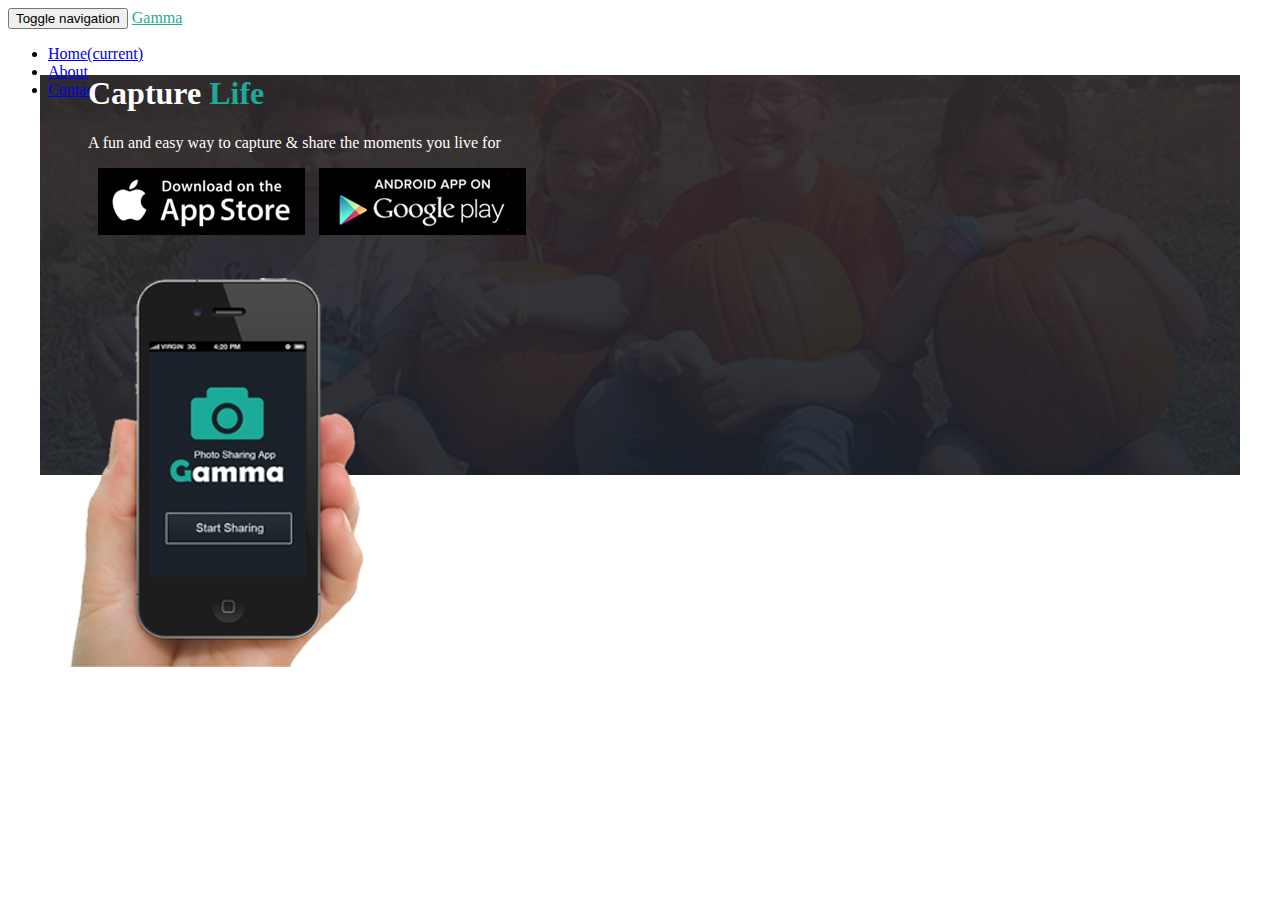
==== index.html @ cf2d4a8d "updated" ====
<!DOCTYPE html>
 <html lang="en-us">
 <head>
   <meta http-equiv="X-UA-Compatible" content="IE=Edge">
   <meta name="viewport" content="width=device-width, initial-scale=1">
   <meta charset="UTF-8">
   <title>Bootstrap class-Week1</title>

<!-- Bootstrap -->
<link href="https://maxcdn.bootstrapcdn.com/bootstrap/3.3.6/css/bootstrap.min.css" rel="stylesheet" integrity="sha384-1q8mTJOASx8j1Au+a5WDVnPi2lkFfwwEAa8hDDdjZlpLegxhjVME1fgjWPGmkzs7" crossorigin="anonymous">

<!-- JavaScript plugins (requires jQuery) -->
<script src="https://maxcdn.bootstrapcdn.com/bootstrap/3.3.6/js/bootstrap.min.js" integrity="sha384-0mSbJDEHialfmuBBQP6A4Qrprq5OVfW37PRR3j5ELqxss1yVqOtnepnHVP9aJ7xS" crossorigin="anonymous"></script>

<script src="http://code.jquery.com/jquery-2.1.0.min.js"></script>
<script
src="http://netdna.bootstrapcdn.com/bootstrap/3.3.5/js/bootstrap.min.js">
</script> 

 <!-- CSS -->
<link rel="stylesheet" href="css/normal.css">
<link rel="stylesheet" href="css/font-awesome.css">
<link rel="stylesheet" type="text/css" href="css/custom.css">
 </head>


 <body>
<!-- Navigation -->
<nav class="navbar navbar-default">
  <div class="container">
    <!-- Brand and toggle get grouped for better mobile display -->
    <div class="navbar-header">
      <button type="button" class="navbar-toggle collapsed" data-toggle="collapse" data-target="#bs-example-navbar-collapse-1" aria-expanded="false">
        <span class="sr-only">Toggle navigation</span>
        <span class="icon-bar"></span>
        <span class="icon-bar"></span>
        <span class="icon-bar"></span>
      </button>
      <a class="navbar-brand logocolor" href="#">Gamma</a>
    </div>

    <!-- Collect the nav links, forms, and other content for toggling -->
    <div class="collapse navbar-collapse" id="bs-example-navbar-collapse-1">
      <ul class="nav navbar-nav">
        <li class="active"><a href="#">Home<span class="sr-only">(current)</span></a></li>
        <li><a href="#">About</a></li>
        <li><a href="#">Contact</a></li>
         </ul>
    </div>
  </div>
</nav>

<!-- Jumbotron -->
<div class="container-fluid">
 <div class="jumbotron">


<div class="col-md-6 alignbox">
 <h1 class="my-jumbotron">Capture <span>Life</span></h1>
 <p class="my-jumbotron">A fun and easy way to capture & share the moments you live for</p>
 <a class="btn btn-default removebackgr space"><img src="images/applstore.png"></a>
 <a class="btn btn-default removebackgr space"><img src="images/googleplay.png"></a>
</div>

<div class="col-md-6 phone-hide"><img src="images/handwithphone.png">
</div>


 </div> 
</div>

 </body>
 </html>
---- css/custom.css ----
/* Navigation */
a.navbar-brand.logocolor {
	color: #28a998;
}


/* Jumbothron */
.jumbotron {
	background: #FFFFFF url(../images/backimage.jpg) no-repeat top center;
	height: 400px;
}

.container-fluid {
	margin-top: -45px;
}

h1.my-jumbotron {
	color: #ffffff;
	position: relative;
}

h1.my-jumbotron span {
	color: #1caa99;	
}
p.my-jumbotron {
	color: #ffffff;
	position: relative;
}

.col-md-6.alignbox {
padding-left: 80px;
}


/* Jumbothron buttons */
.btn.btn-default.removebackgr {
	background-color: transparent;
	width: auto;
	height: auto;
	padding: 0;
}

.btn.btn-default.removebackgr.space {
	margin-left: 10px;
	margin-top: 10px;
}


/* Hide Jumbothron image (hand with phone) on small devices and tablets */

@media only screen and (max-width: 768px) {
.col-md-6.phone-hide {
display: none;
}
} 


@media only screen and (max-width: 970px) {
.col-md-6.phone-hide {
display: none;
}
}
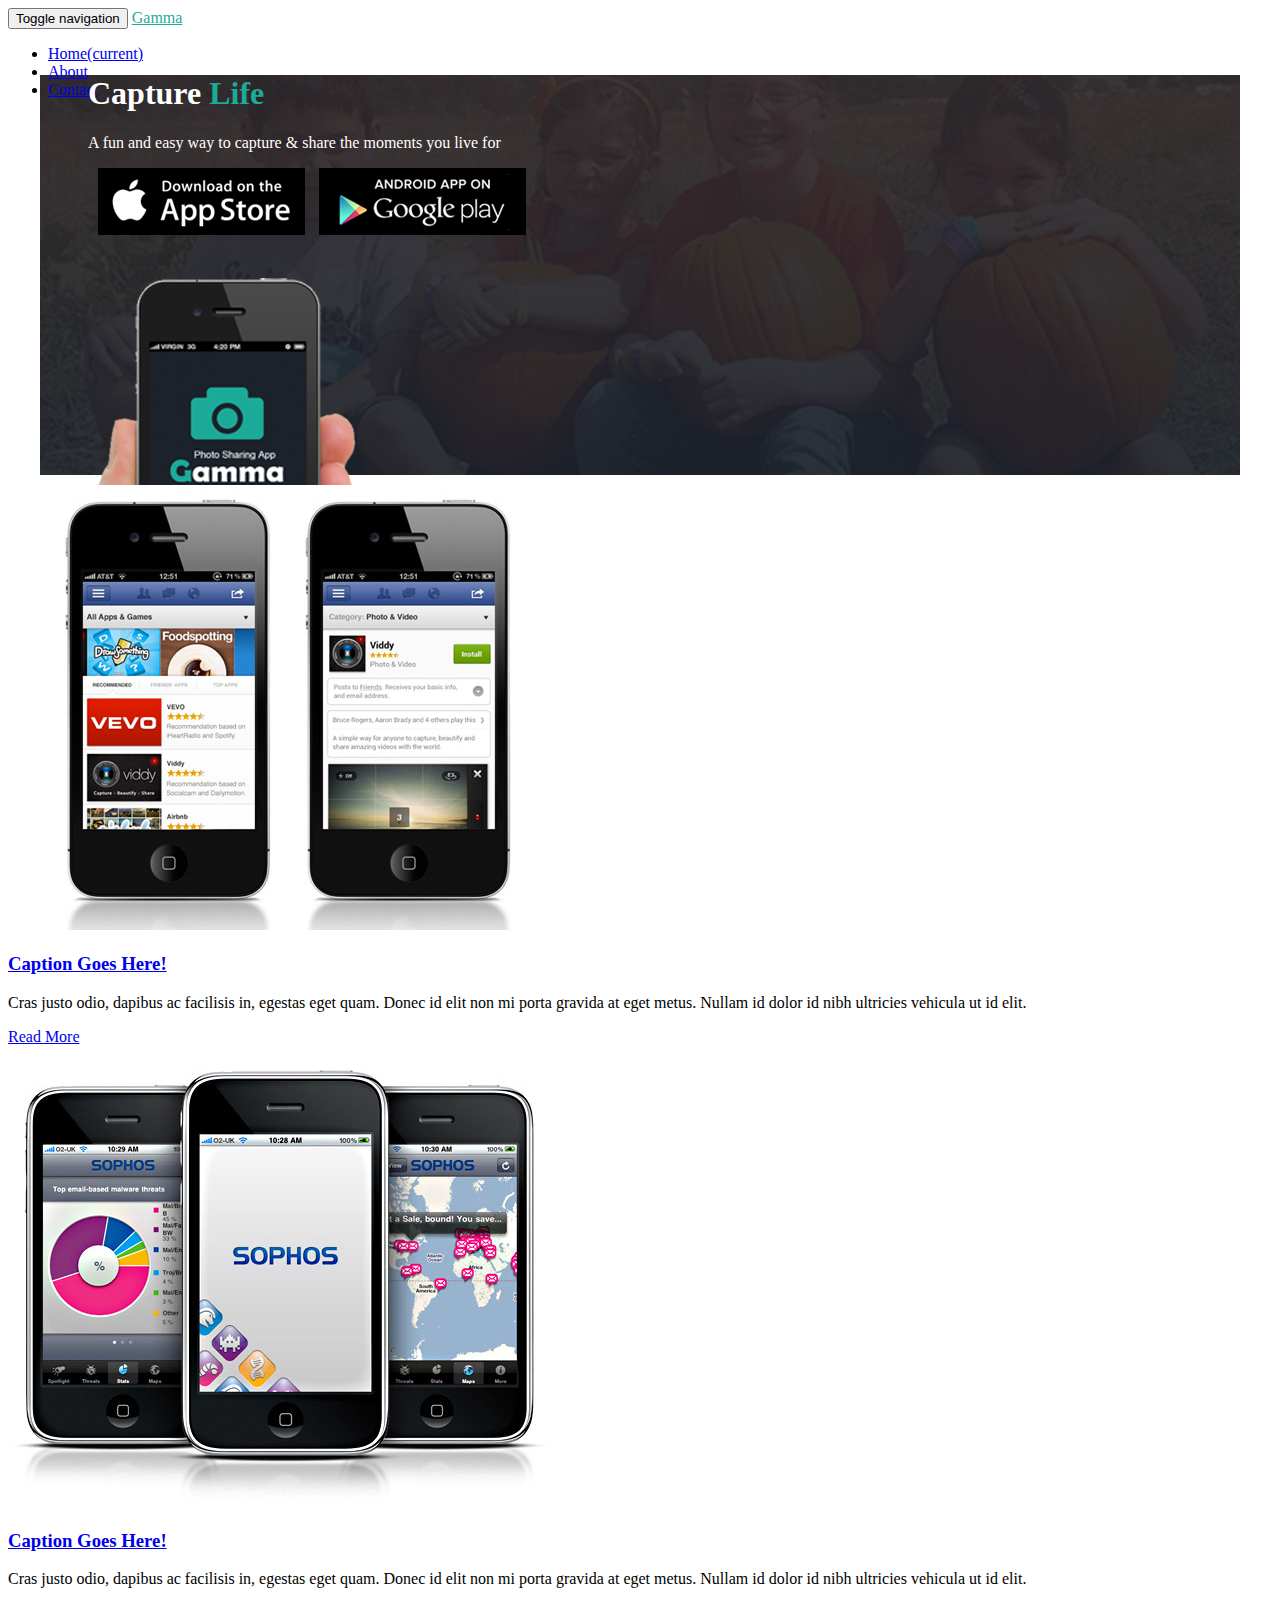
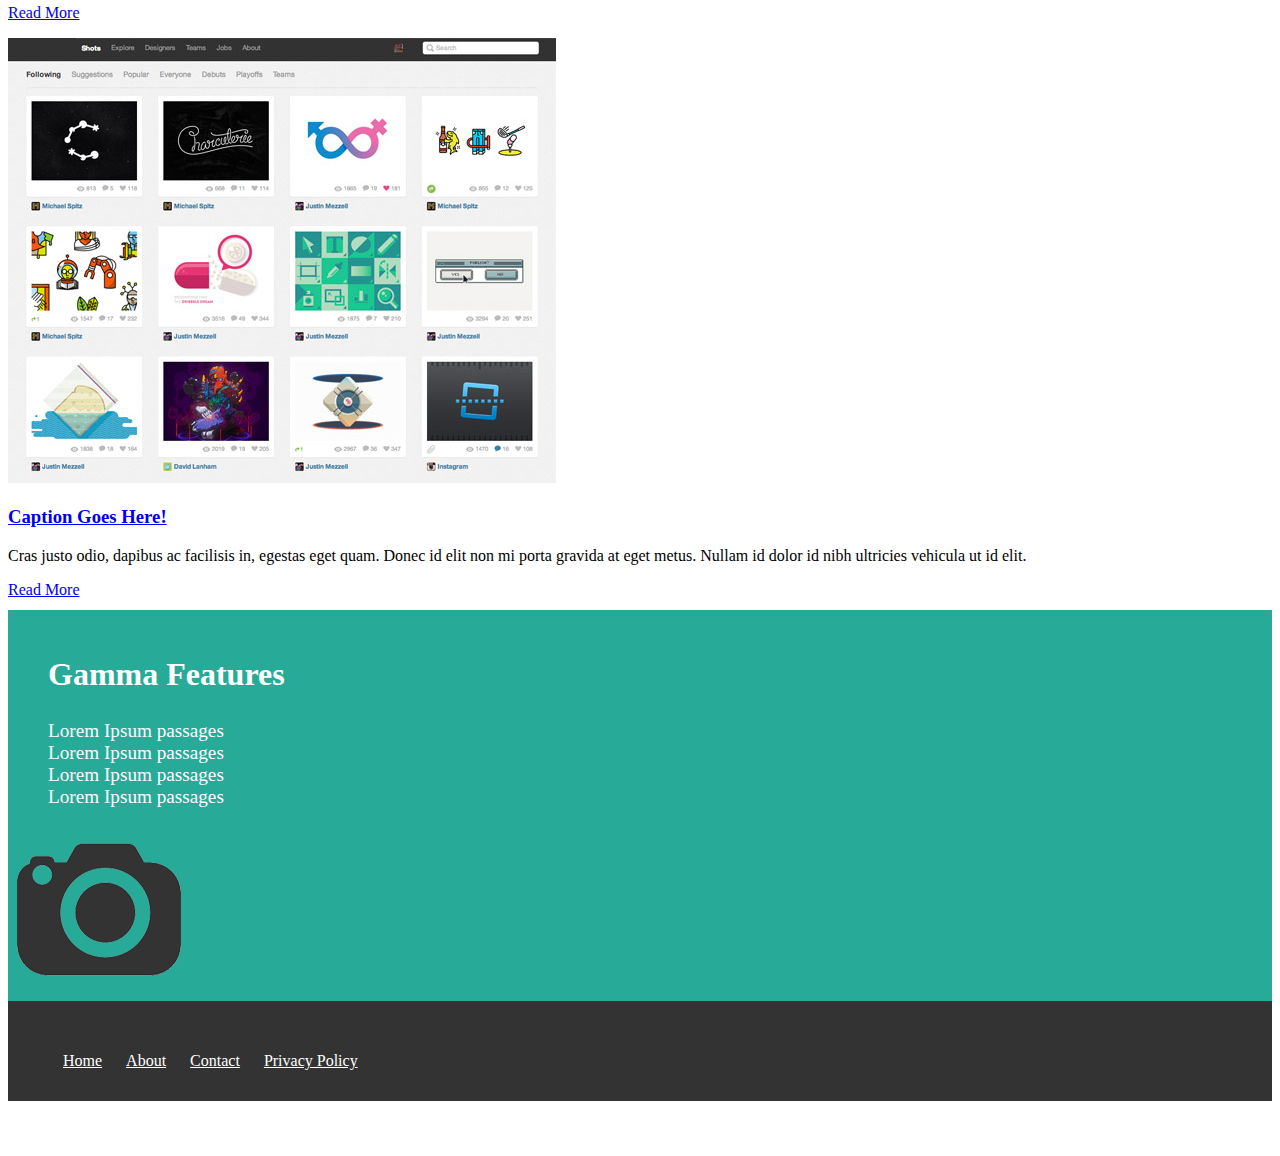
==== commit ad0903b0: "updates" ====
--- a/index.html
+++ b/index.html
@@ -4,7 +4,7 @@
    <meta http-equiv="X-UA-Compatible" content="IE=Edge">
    <meta name="viewport" content="width=device-width, initial-scale=1">
    <meta charset="UTF-8">
-   <title>Bootstrap class-Week1</title>
+   <title>Bootstrap class-Week2</title>
 
 <!-- Bootstrap -->
 <link href="https://maxcdn.bootstrapcdn.com/bootstrap/3.3.6/css/bootstrap.min.css" rel="stylesheet" integrity="sha384-1q8mTJOASx8j1Au+a5WDVnPi2lkFfwwEAa8hDDdjZlpLegxhjVME1fgjWPGmkzs7" crossorigin="anonymous">
@@ -48,14 +48,12 @@
          </ul>
     </div>
   </div>
-</nav>
+</nav><!-- End Navigation -->
 
-<!-- Jumbotron -->
+<!-- Start Jumbotron -->
 <div class="container-fluid">
  <div class="jumbotron">
-
-
-<div class="col-md-6 alignbox">
+<div class="container col-md-6 alignbox">
  <h1 class="my-jumbotron">Capture <span>Life</span></h1>
  <p class="my-jumbotron">A fun and easy way to capture & share the moments you live for</p>
  <a class="btn btn-default removebackgr space"><img src="images/applstore.png"></a>
@@ -64,10 +62,96 @@
 
 <div class="col-md-6 phone-hide"><img src="images/handwithphone.png">
 </div>
+ </div> 
+</div><!-- End Jumbotron -->
 
 
+<section class="container photos"><!-- Start thumbnail images with header, paragraph and button -->
+<div class="row">
+
+ <div class="col-sm-4">
+  <div class="thumbnail">
+ <a href="#">
+ <img src="images/gamma1.png">
+ </a>
+ <div class="caption">
+ <a href="#"><h3>Caption Goes Here!</h3></a>
+ <p>Cras justo odio, dapibus ac facilisis in, egestas eget quam. Donec id elit non mi porta gravida at eget metus. Nullam id dolor id nibh ultricies vehicula ut id elit.</p>
+ <p><a href="#" class="btn btn-default" role="button">Read More</a></p>
  </div> 
+ </div>
 </div>
+
+
+ <div class="col-sm-4">
+  <div class="thumbnail">
+ <a href="#">
+<img src="images/gamma2.png">
+ </a>
+ <div class="caption">
+ <a href="#"><h3>Caption Goes Here!</h3></a>
+ <p>Cras justo odio, dapibus ac facilisis in, egestas eget quam. Donec id elit non mi porta gravida at eget metus. Nullam id dolor id nibh ultricies vehicula ut id elit.</p>
+ <p><a href="#" class="btn btn-default" role="button">Read More</a></p>
+ </div> 
+ </div>
+ </div>
+
+ <div class="col-sm-4">
+<div class="thumbnail">
+ <a href="#">
+ <img src="images/gamma3.png"></a>
+ <div class="caption">
+ <a href="#"><h3>Caption Goes Here!</h3></a>
+ <p>Cras justo odio, dapibus ac facilisis in, egestas eget quam. Donec id elit non mi porta gravida at eget metus. Nullam id dolor id nibh ultricies vehicula ut id elit.</p>
+ <p><a href="#" class="btn btn-default" role="button">Read More</a></p>
+</div>
+ </div>
+</div>
+
+</div> 
+</section><!-- End thumbnail images with header, paragraph and button -->
+
+
+
+<section class="container-fluid green"><!-- Starts Gamma features -->
+<div class="row">
+<div class="col-md-5 col-md-offset-1">
+  <h2 class="featurestext">Gamma Features</h2>
+  <ul class="featurestext">
+ <li><span class="glyphicon glyphicon-ok"> Lorem Ipsum passages</span></li>
+ <li><span class="glyphicon glyphicon-ok"> Lorem Ipsum passages</span></li>
+ <li><span class="glyphicon glyphicon-ok"> Lorem Ipsum passages</span></li>
+ <li><span class="glyphicon glyphicon-ok"> Lorem Ipsum passages</span></li>
+  </ul>
+</div>
+<div class="col-md-4 col-md-offset-2">
+<img src="images/camera.png">
+</div>
+</div>
+</section><!-- Ends Gamma features -->
+
+<footer class="fullwidth">
+<div class="container black"><!-- Starts footer container -->
+ <div class="row">
+ <div class="col-sm-6 col-xs-12">
+ <ul id="footerlist">
+<li><a href="index.html">Home</a></li>
+ <li><a href="about.html">About</a></li>
+ <li><a href="contact.html">Contact</a></li>
+  <li><a href="#">Privacy Policy</a></li>
+ </ul>
+ </div>
+ <div class="col-sm-6 col-xs-12">
+ <p id="textwhite">Copyright © 2016, All Rights Reserved</p>
+  </div>                
+   </div>
+  </div><!-- Ends footer container -->
+</footer>
+
+
+
+
+
 
  </body>
  </html>--- a/css/custom.css
+++ b/css/custom.css
@@ -62,6 +62,70 @@
 }
 } 
  
+/* Thumbnails */
+
+.container.photos {
+	margin-top: 10px;
+}
 
 
+/* Gamma Features */
+.container-fluid.green {
+	background: #28aa99;
+	margin-top: -5px;
+	padding-top: 20px;
+	padding-bottom: 20px;
+}
 
+ul.featurestext {
+color: #ffffff;
+font-size: 1.2em;
+list-style-type: none;
+}
+
+h2.featurestext {
+color: #ffffff;
+font-size: 2em;
+padding-left: 40px;
+}
+
+/* Footer */
+.container.black {
+	background: #333333;
+	padding: 15px;
+}
+
+#footerlist li {
+list-style: none;
+display: inline-block;
+padding-top: 20px;
+padding-right: 20px;
+}
+
+
+#footerlist li a {
+color: #ffffff;
+}
+
+
+#textwhite {
+color: #ffffff;
+padding-top: 20px;
+float: right;
+}
+
+.fullwidth {
+	max-width: 1700px;
+	background: #333333;
+}
+
+
+/* Align footer text - view on small devices and tablets */
+
+@media only screen and (max-width: 768px) {
+.col-sm-6 p#textwhite {
+float: left;
+padding-left: 35px;
+padding-top: 5px;
+}
+}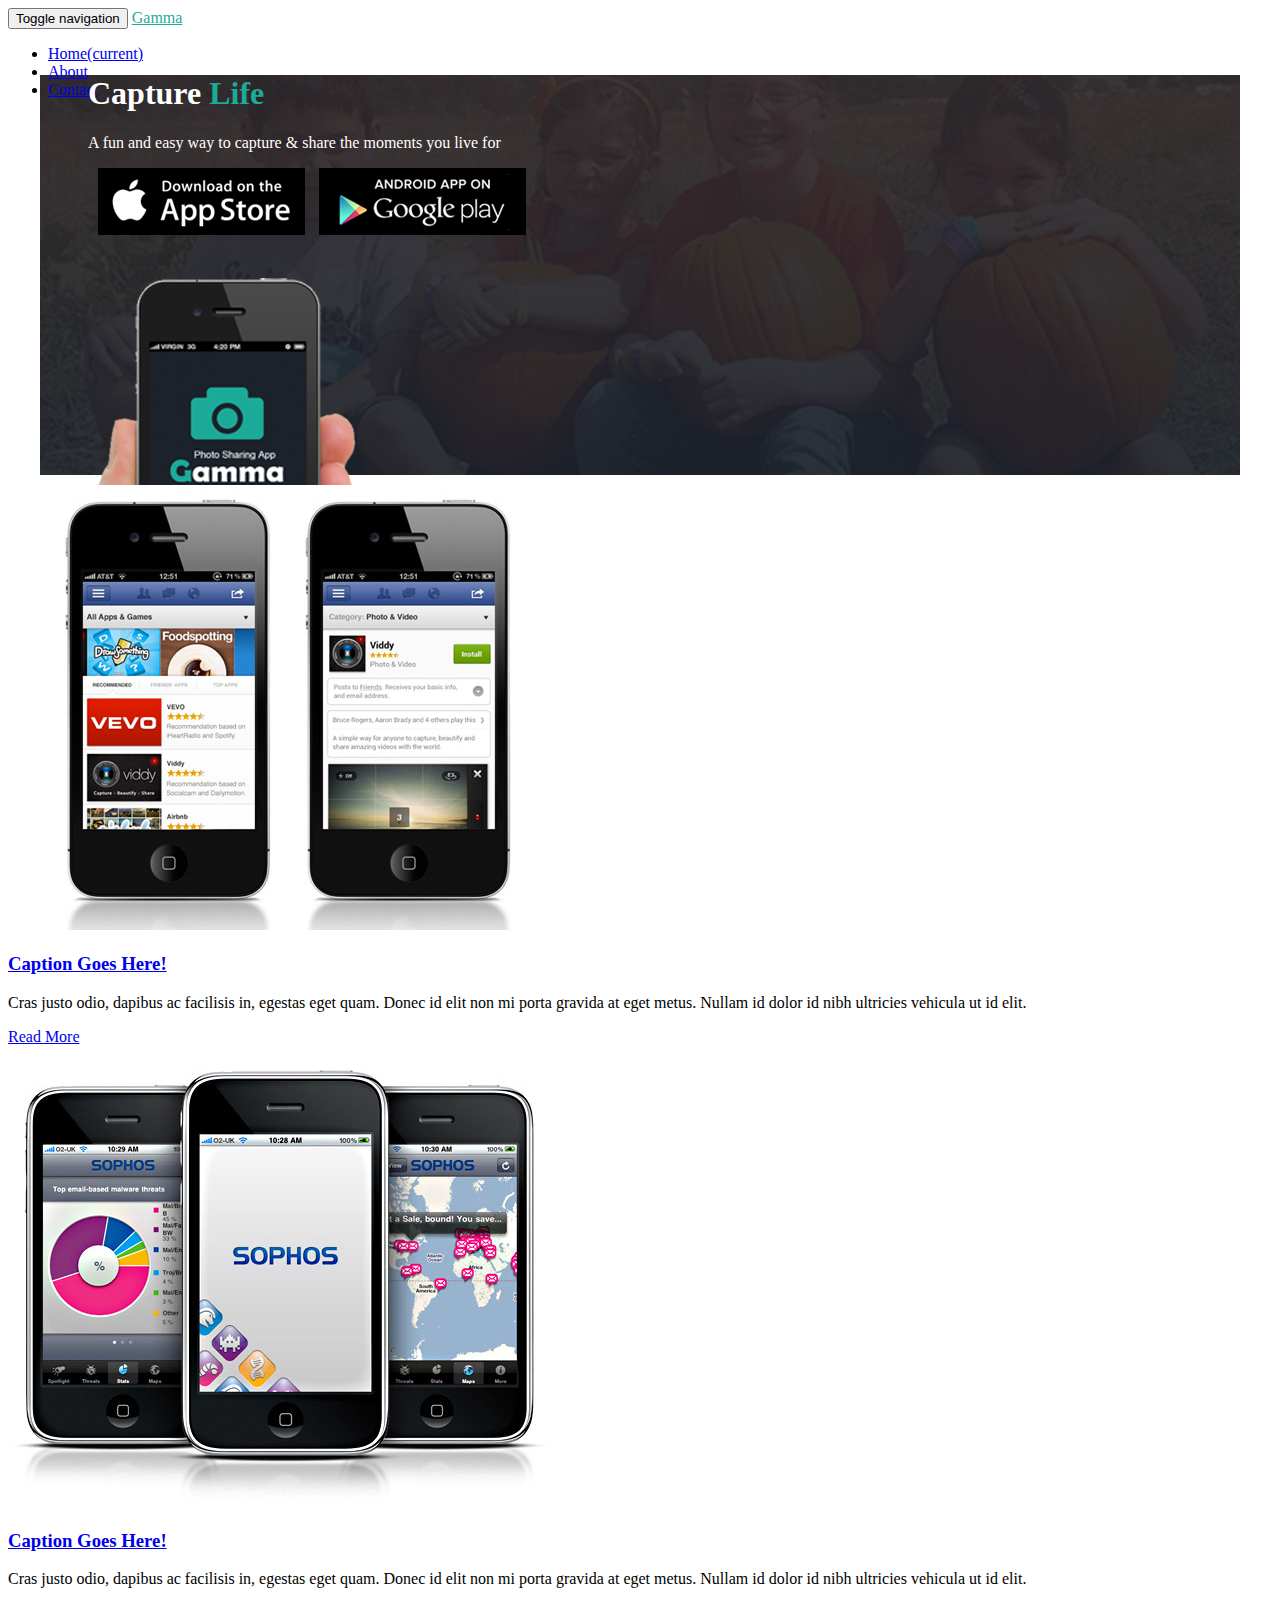
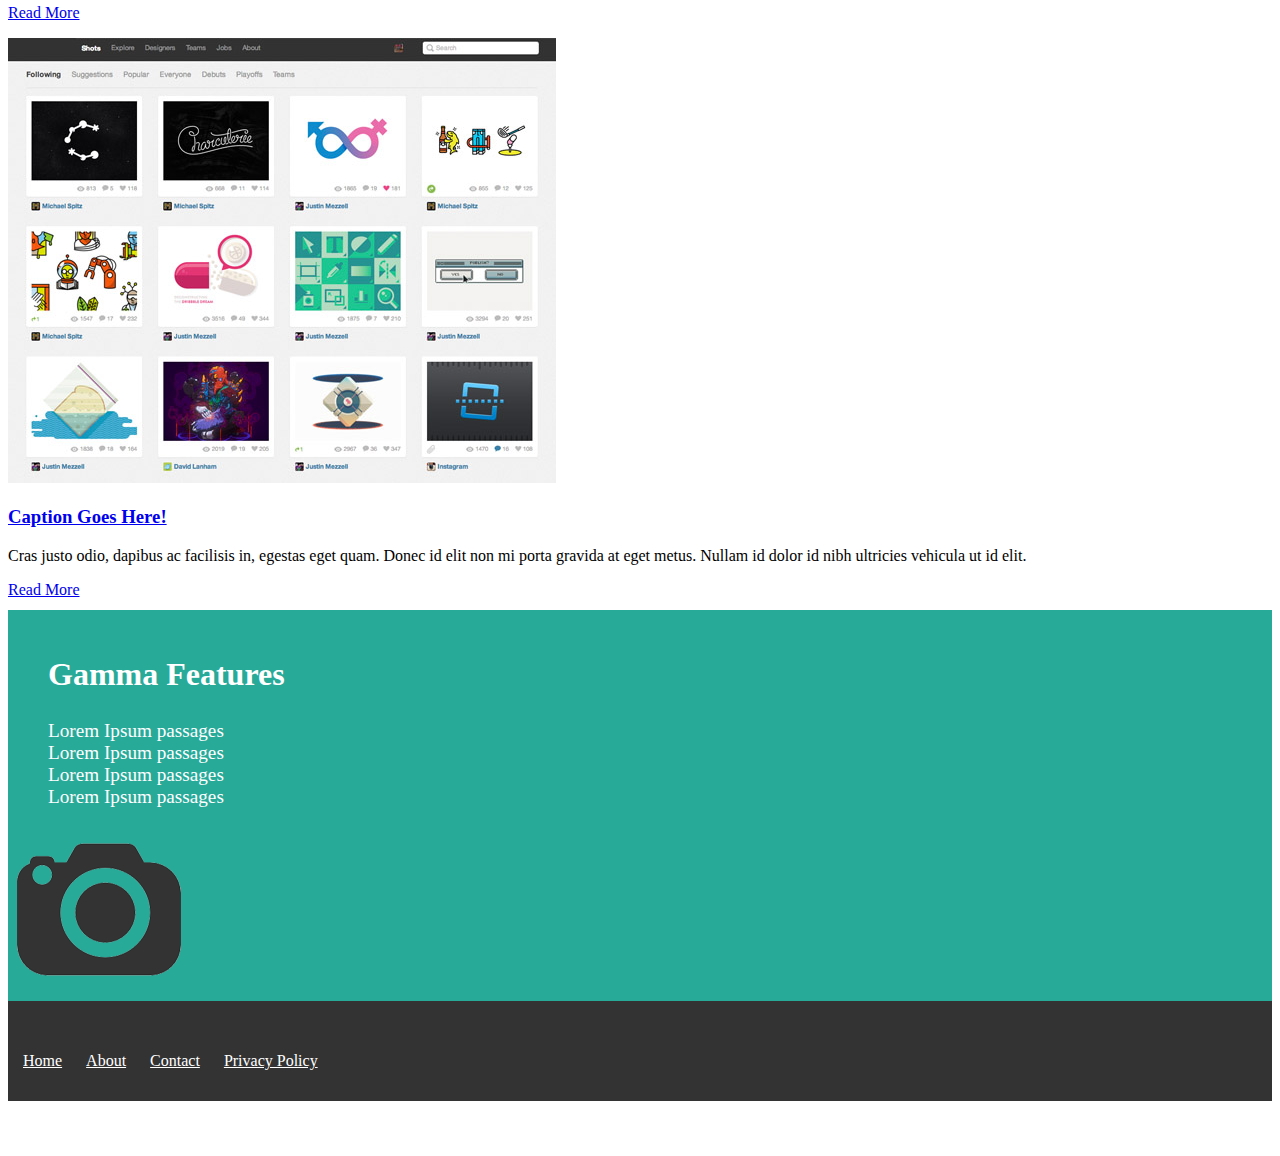
==== commit 03500f68: "contact page" ====
--- a/index.html
+++ b/index.html
@@ -44,7 +44,7 @@
       <ul class="nav navbar-nav">
         <li class="active"><a href="#">Home<span class="sr-only">(current)</span></a></li>
         <li><a href="#">About</a></li>
-        <li><a href="#">Contact</a></li>
+        <li><a href="bootweek3.html">Contact</a></li>
          </ul>
     </div>
   </div>
--- a/css/custom.css
+++ b/css/custom.css
@@ -90,7 +90,14 @@
 }
 
 /* Footer */
+
+
+footer.fullwidth {
+	max-width: 1700px;
+	background: #333333;
+}
 .container.black {
+	max-width: 1700px;
 	background: #333333;
 	padding: 15px;
 }
@@ -107,6 +114,9 @@
 color: #ffffff;
 }
 
+ul#footerlist {
+padding-left: 0;
+}
 
 #textwhite {
 color: #ffffff;
@@ -114,10 +124,7 @@
 float: right;
 }
 
-.fullwidth {
-	max-width: 1700px;
-	background: #333333;
-}
+
 
 
 /* Align footer text - view on small devices and tablets */
@@ -128,4 +135,33 @@
 padding-left: 35px;
 padding-top: 5px;
 }
-}+}
+
+
+/* Contact Us */
+#fullwidth1 {
+	max-width: 1700px;
+	background: #1caa99;
+	margin-top: -22px;
+}
+
+.panel.panelcolor.pad {
+	background: #1caa99;
+	margin-bottom: 0;
+}
+
+.panel-heading {
+	color: #ffffff;
+	font-size: 2.5em;
+	border-bottom: none;
+	padding-left: 0;
+}
+
+/* Form and Image with Text */
+.container.top {
+	margin-top: 20px;
+}
+
+.col-md-4.topimage {
+	padding-top: 10px;
+}
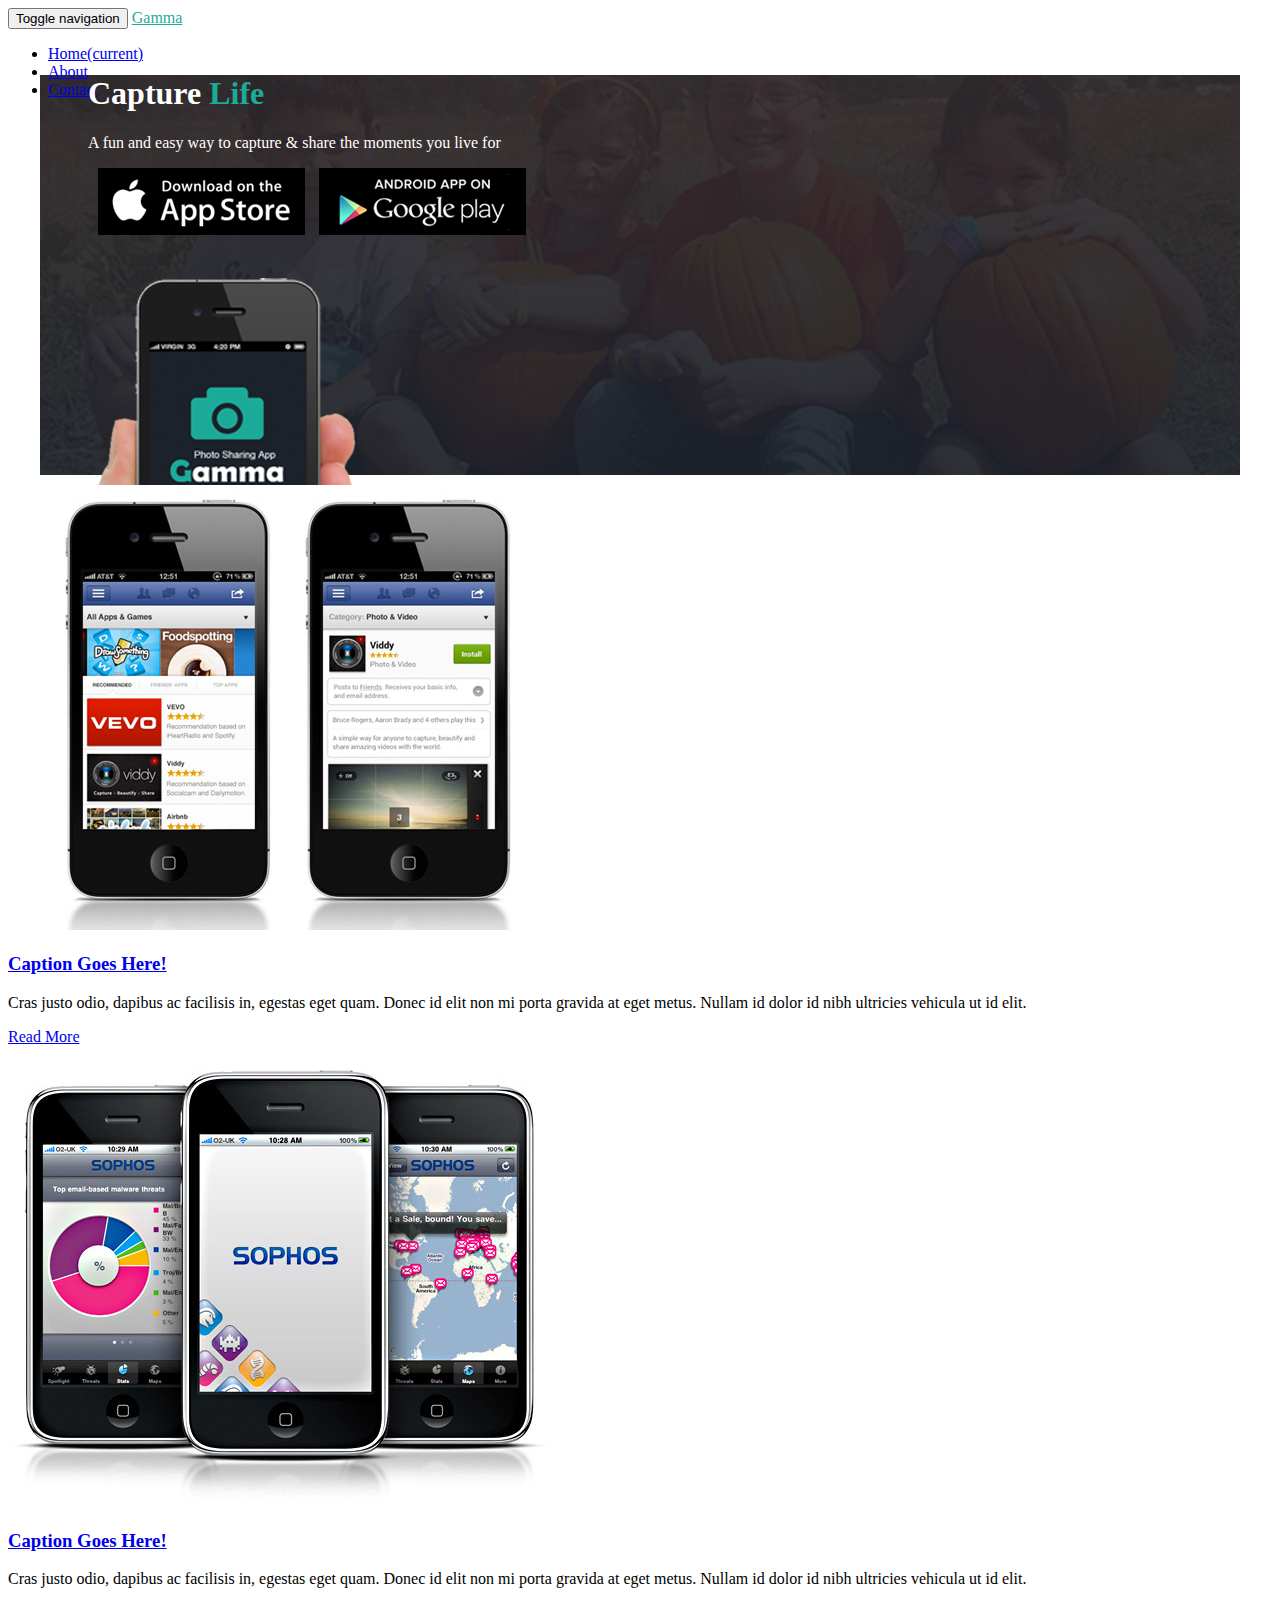
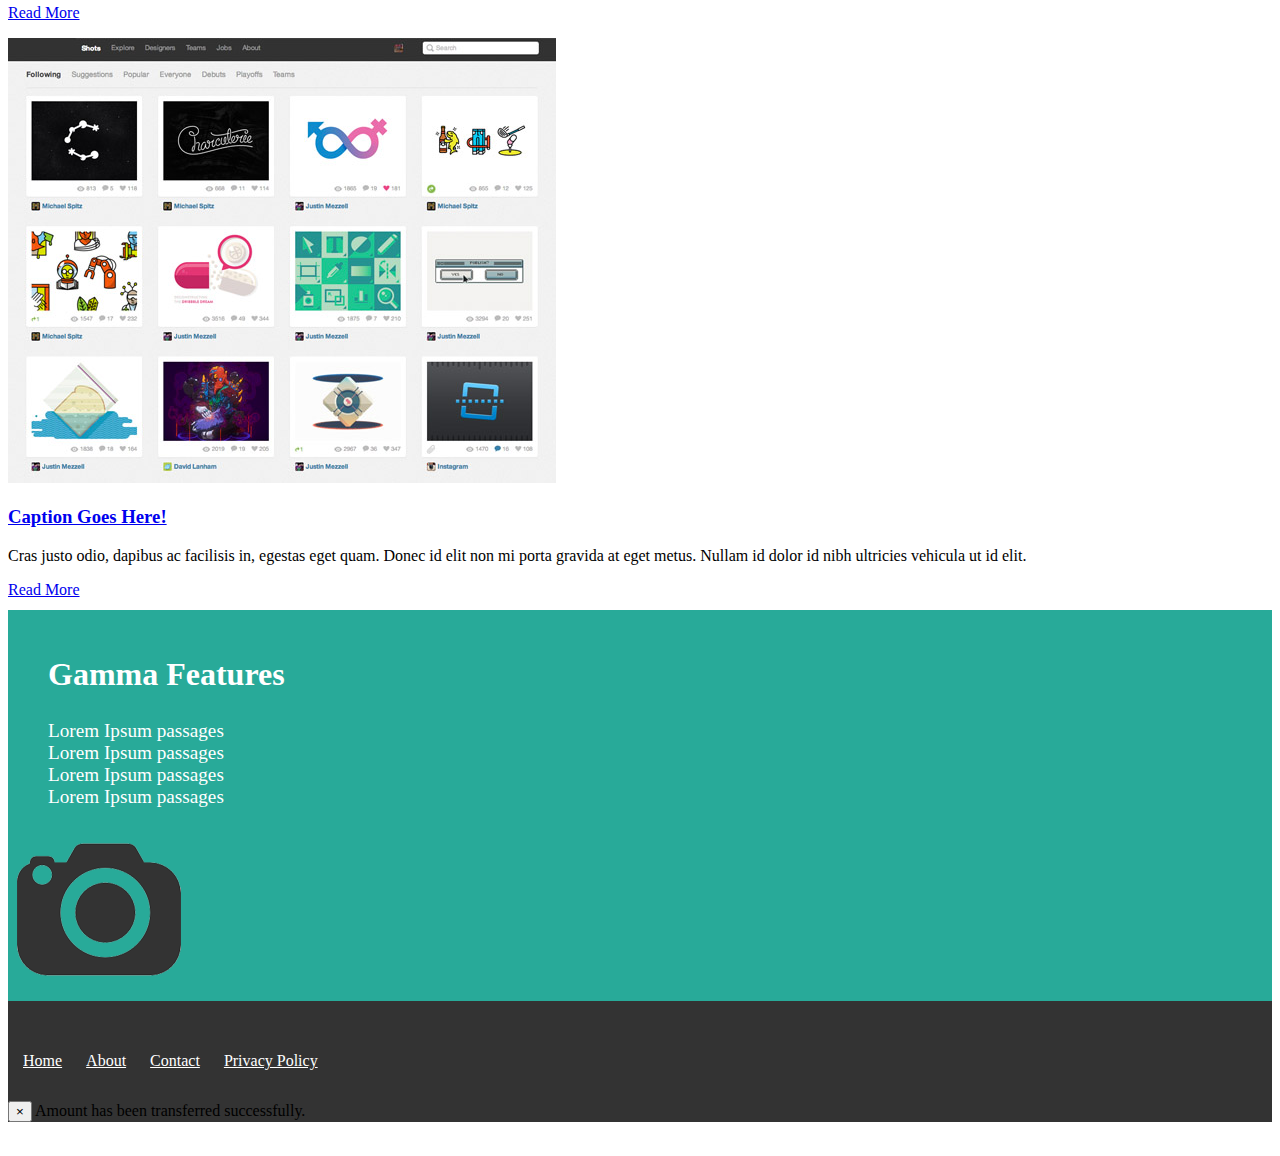
==== commit 8a369238: "updates" ====
--- a/index.html
+++ b/index.html
@@ -42,8 +42,8 @@
     <!-- Collect the nav links, forms, and other content for toggling -->
     <div class="collapse navbar-collapse" id="bs-example-navbar-collapse-1">
       <ul class="nav navbar-nav">
-        <li class="active"><a href="#">Home<span class="sr-only">(current)</span></a></li>
-        <li><a href="#">About</a></li>
+        <li class="active"><a href="week5.html">Home<span class="sr-only">(current)</span></a></li>
+        <li><a href="customjumbotron.html">About</a></li>
         <li><a href="bootweek3.html">Contact</a></li>
          </ul>
     </div>
@@ -146,6 +146,13 @@
   </div>                
    </div>
   </div><!-- Ends footer container -->
+
+
+  <!--Alert -->
+  <div class="alert alert-success alert-dismissable">
+ <button type="button" class="close" data-dismiss="alert">&times;
+ </button> Amount has been transferred successfully.
+</div> 
 </footer>
 
 
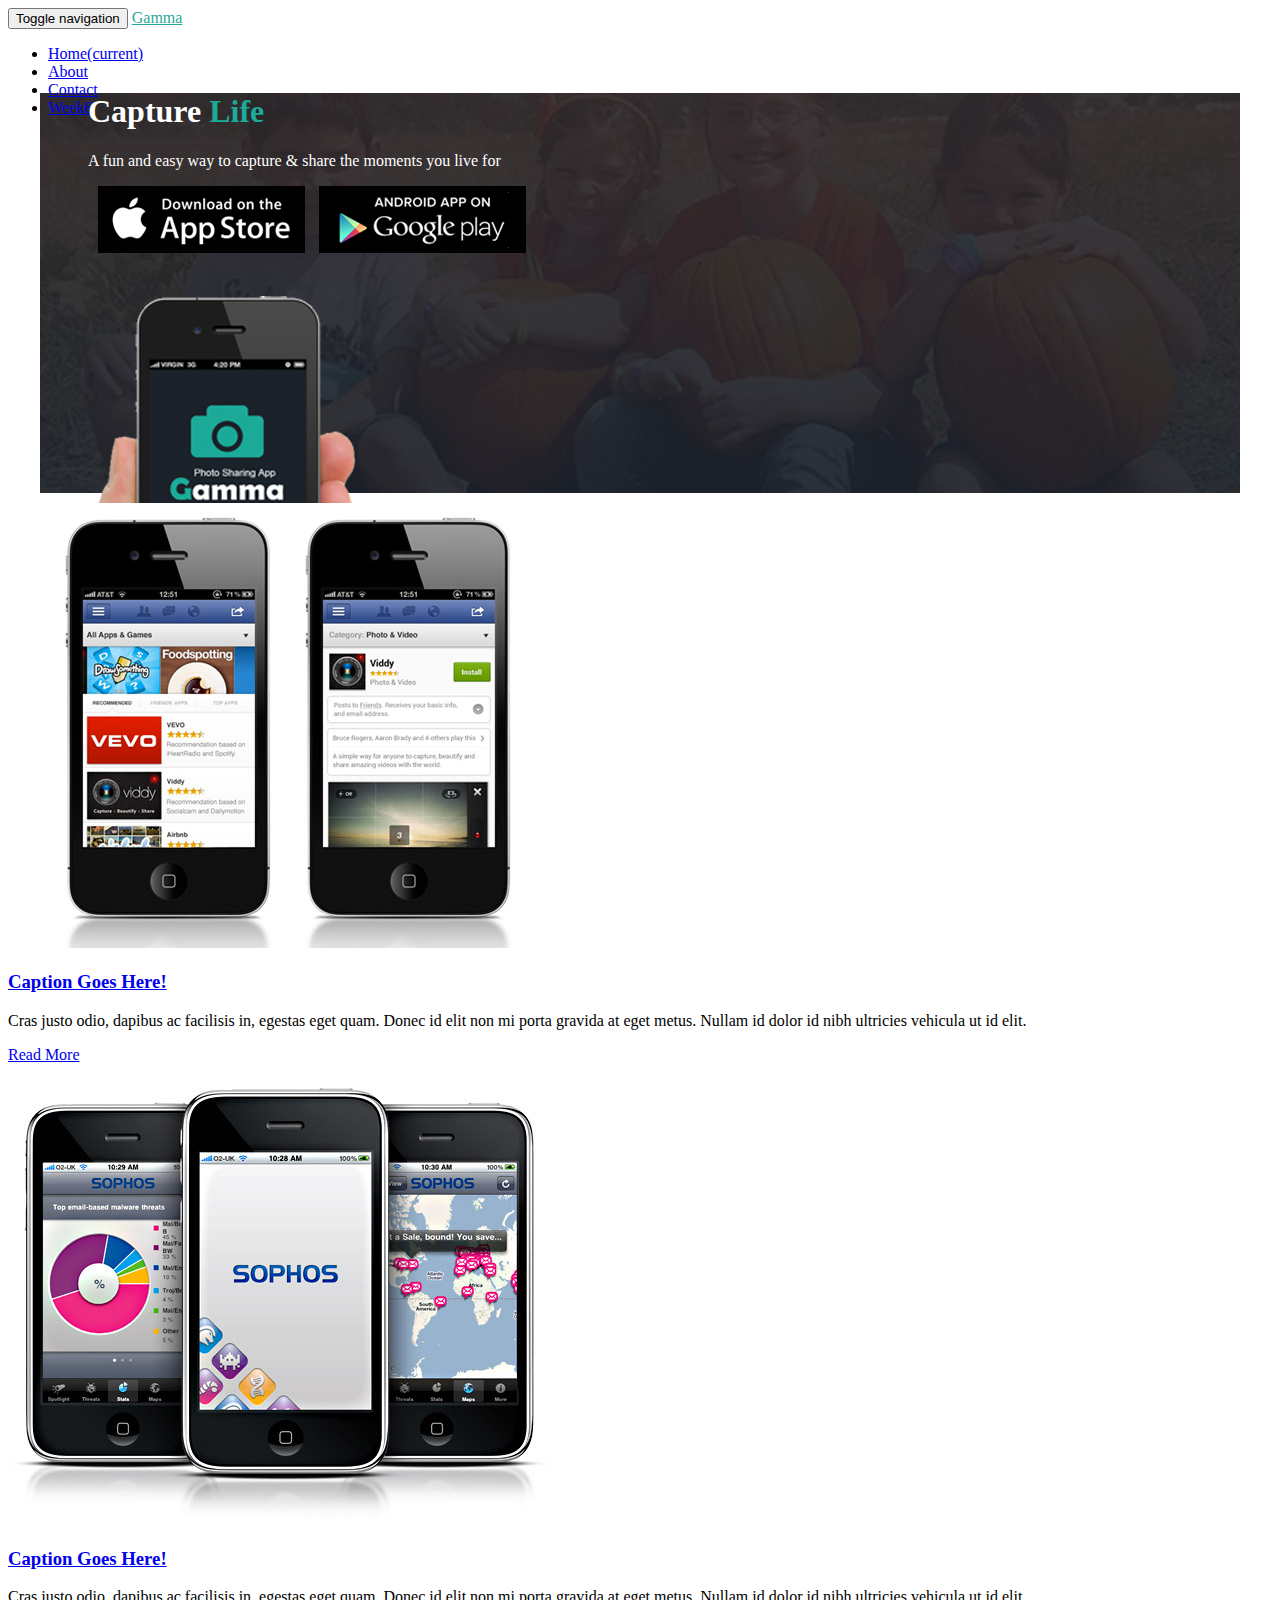
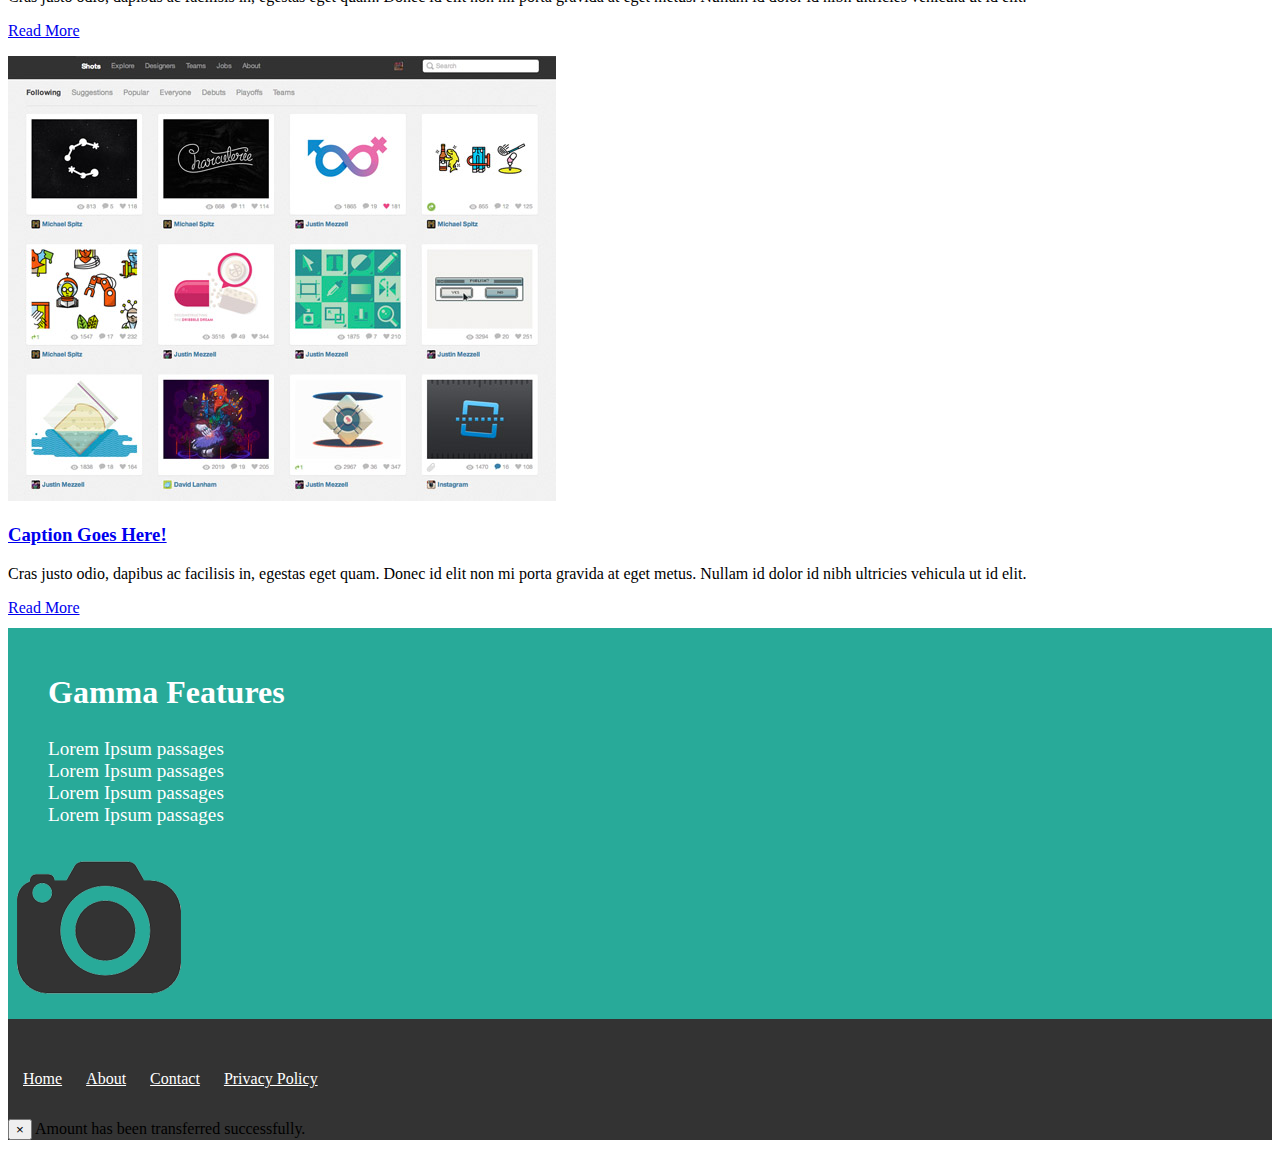
==== commit ee83b0ad: "week6 assignment" ====
--- a/index.html
+++ b/index.html
@@ -43,8 +43,9 @@
     <div class="collapse navbar-collapse" id="bs-example-navbar-collapse-1">
       <ul class="nav navbar-nav">
         <li class="active"><a href="week5.html">Home<span class="sr-only">(current)</span></a></li>
-        <li><a href="customjumbotron.html">About</a></li>
+        <li><a href="week5.html">About</a></li>
         <li><a href="bootweek3.html">Contact</a></li>
+        <li><a href="week7.html">Week6</a></li>
          </ul>
     </div>
   </div>
